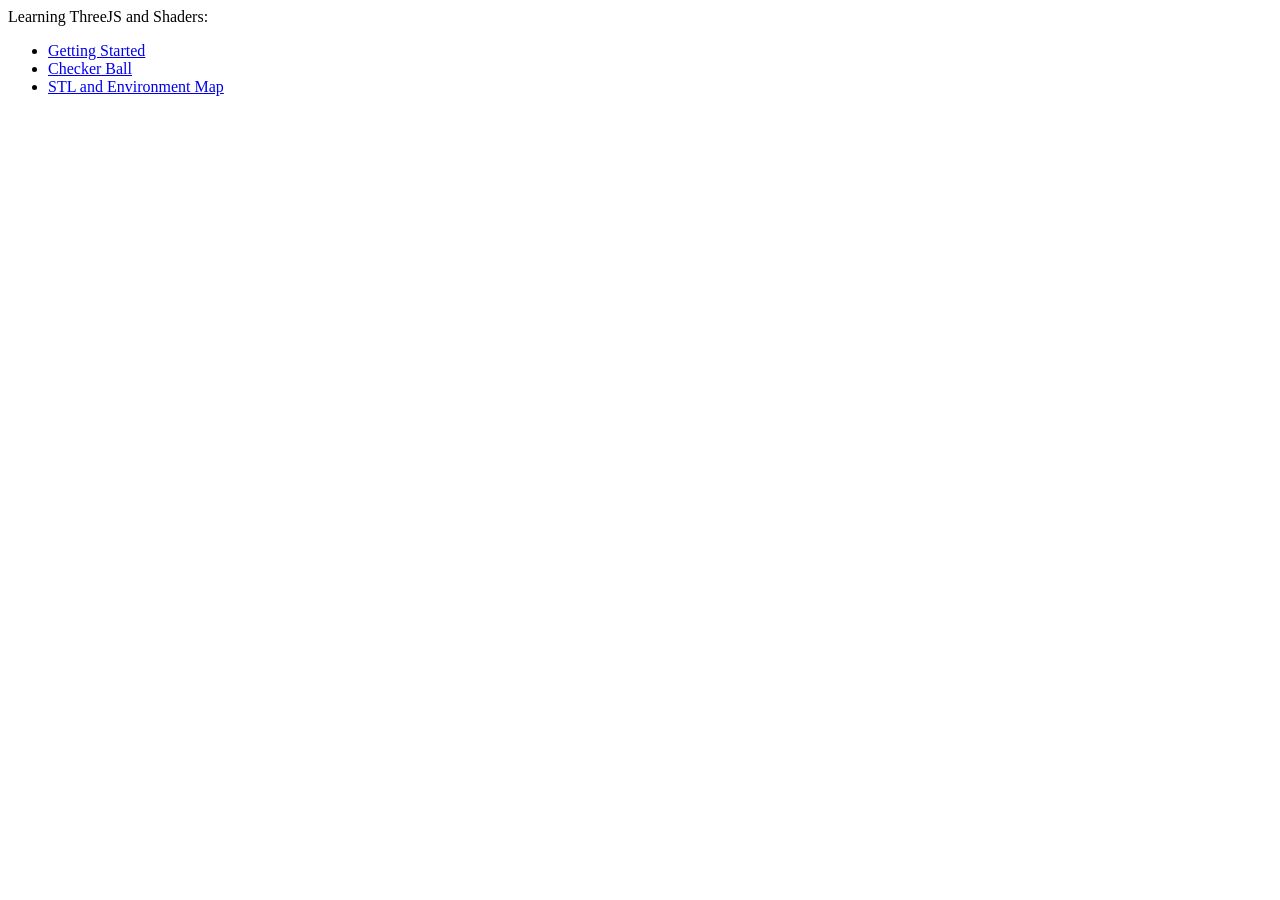
==== ThreeJS/Shaders/index.html @ 8823c817 "More demos" ====
<!DOCTYPE html>
<html lang="en">
<head>
    <meta charset="UTF-8">
    <meta name="viewport" content="width=device-width, initial-scale=1.0">
    <title>Image Links</title>
</head>
<body>
    Learning ThreeJS and Shaders:
    <ul>
        <li>
            <a href="getting-started-with-threejs">Getting Started</a>
        </li>
        <li>
            <a href="CheckerBall">Checker Ball</a>
        </li>
        <li>
            <a href="show_stl">STL and Environment Map</a>       
        </li>
    </ul>
</body>
</html>
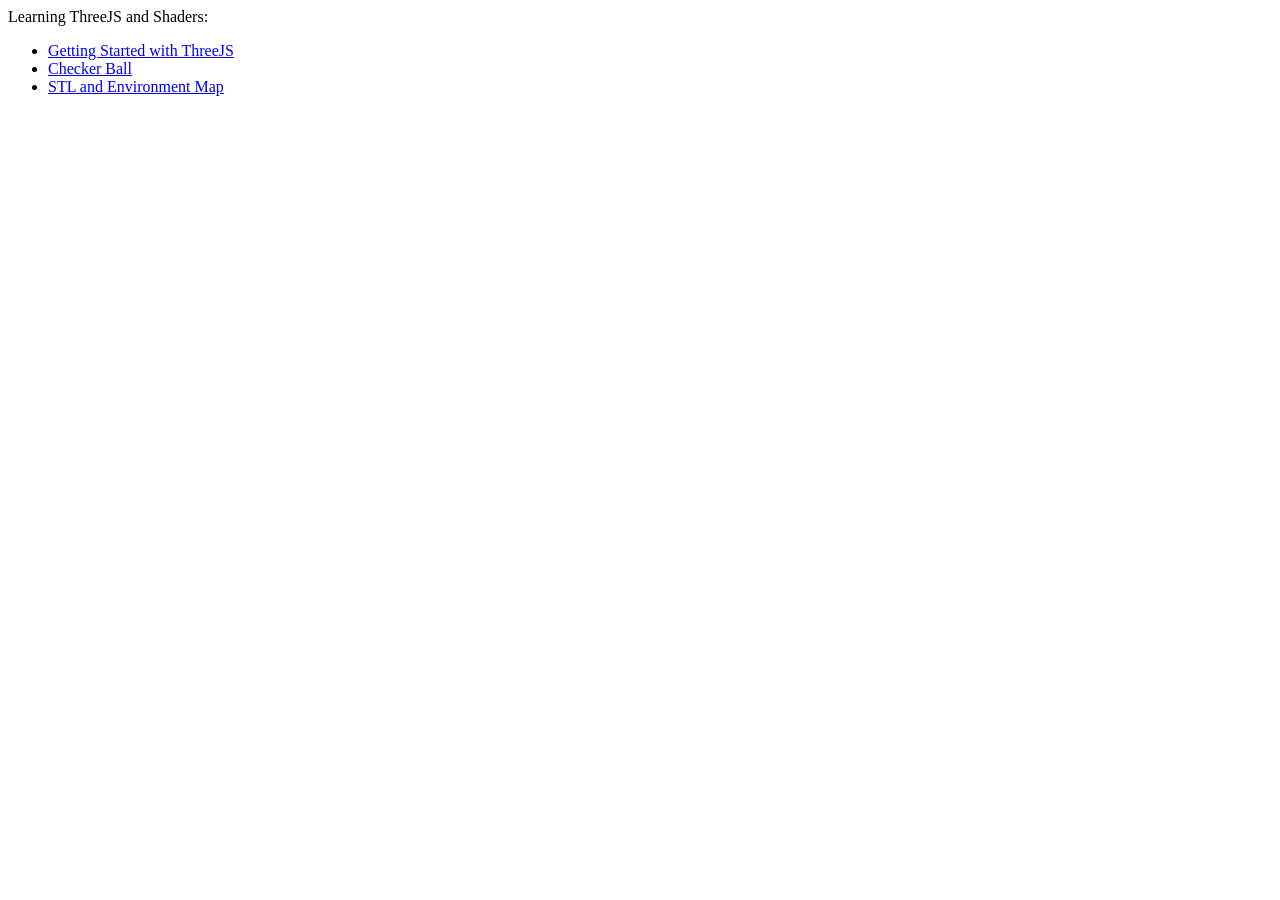
==== commit df74641a: "Update index.html" ====
--- a/ThreeJS/Shaders/index.html
+++ b/ThreeJS/Shaders/index.html
@@ -9,13 +9,13 @@
     Learning ThreeJS and Shaders:
     <ul>
         <li>
-            <a href="getting-started-with-threejs">Getting Started</a>
+            <a href="GettingStarted">Getting Started with ThreeJS</a>
         </li>
         <li>
             <a href="CheckerBall">Checker Ball</a>
         </li>
         <li>
-            <a href="show_stl">STL and Environment Map</a>       
+            <a href="showSTL">STL and Environment Map</a>       
         </li>
     </ul>
 </body>
